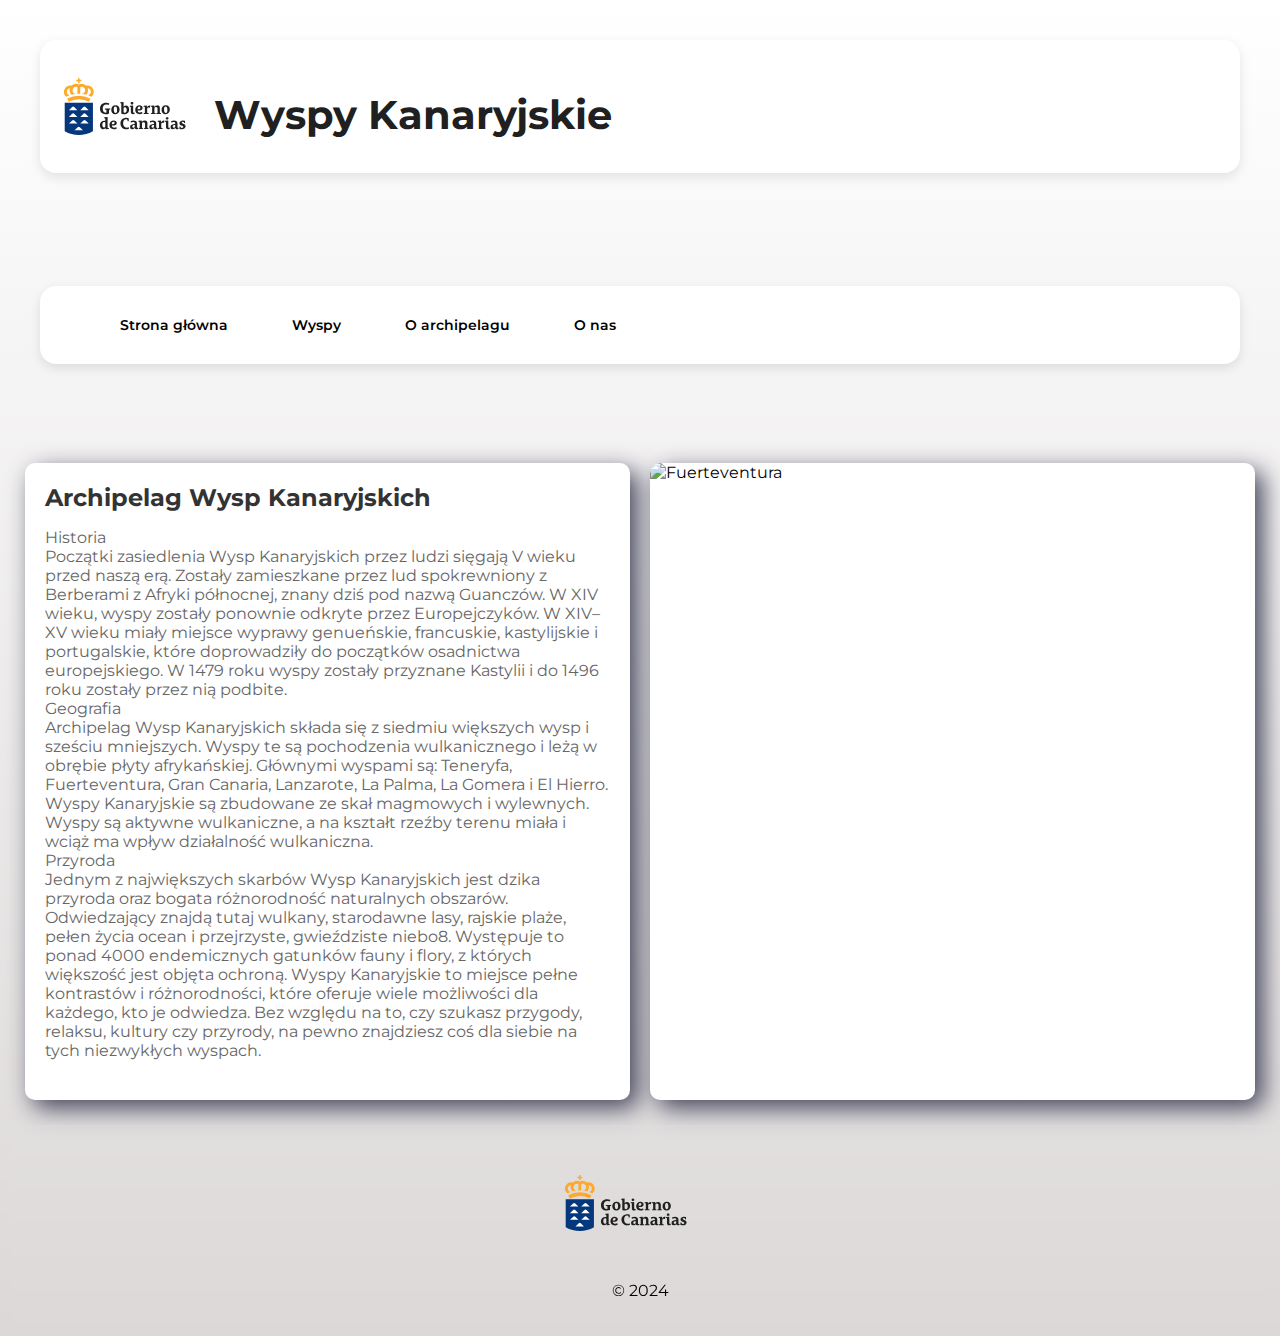
==== archi.html @ 338e1dc8 "Update archi.html" ====
<!DOCTYPE html>
<html lang="pl">
<head>
    <meta charset="UTF-8">
    <meta name="viewport" content="width=device-width, initial-scale=1.0">
    <title>Wyspy Kanaryjskie</title>
    <link href="https://fonts.googleapis.com/css2?family=Quicksand:wght@500&display=swap" rel="stylesheet">
    <link href="https://fonts.googleapis.com/css2?family=Montserrat:wght@400;700&display=swap" rel="stylesheet">
    <style>
        body {
            font-family: 'Montserrat', sans-serif;
            width: 100%;
            height: 100%;
            background: linear-gradient(to bottom, #ffffff, #dcd8d8);
            backdrop-filter: blur(0deg, #00000038 30%, #ffffff44 100%);;
            background-size: cover;
            background-position: center;
            position: relative;
            background-repeat: no-repeat;
            margin: 0;
            padding: 0;
        }
        header {            
            color: #202020;
            text-align: center;
            padding: 40px 0;
        }
        h1, h2 {
            font-family: 'Montserrat', sans-serif;
        }
        h1 {
            font-size: 2.5rem;
            margin-bottom: 10px;
        }
        h2 {
            font-size: 1.5rem;
            margin-top: 0;
            color: #333;
        }
        main {
            padding: 25px;
        }
        .grid-container {
            display: grid;
            grid-template-columns: repeat(auto-fit, minmax(300px, 1fr));
            gap: 20px;
        }
        .grid-item {
            border-radius: 10px;
            overflow: hidden;
            background-color: #fff; /* Tło w kolorze białym */
            box-shadow: 8px 8px 24px 0px rgba(66, 68, 90, 1)
        }
        .grid-item img {
            width: 100%;
            height: auto;
            border-radius: 10px 10px 0 0;
            object-fit: cover;
            ;
        }
        .grid-item-content {
            padding: 20px;
        }
        .grid-item h2 {
            margin-bottom: 10px;
            font-size: 1.5rem;
            color: #333;
        }
        .grid-item p {
            margin-bottom: 20px;
            color: #666;
        }
        .map {
            width: 100%;
            height: 100%;
            border: none;
        }
        footer {
            
            backdrop-filter: blur(5px);
            color: #000000;
            text-align: center;
            padding: 20px 0;
        }
        .footer-item img{
            width: 150px;
             margin: 30px 0;
            cursor: pointer;     
            align-items: center;     
        }
        .container {
    display: flex;
    font-size: 14px;
    height: 25vh;
}

.navbar {
    margin: auto;
    padding: 0.5rem 1.5rem;
    background: #fff;
    border-radius: 1rem;
    box-shadow: 0 4px 12px rgba(0, 0, 0, 0.1);
}

.nav-links {
    display: flex;
    gap: 2rem;
}

.nav-link, .drop-down li {
    list-style: none;
    height: 100%;
    padding: 0.5rem 1rem;
    font-weight: 600;
    cursor: pointer;
    
}

a {
    text-decoration: none;
    color: currentColor;
}

.drop-down {
    position: absolute;
    padding: 0.5rem 0;
    margin: 0.5rem -0.5rem;
    background: antiquewhite;
    color: black;
    box-shadow: 0 4px 12px rgba(0, 0, 0, 0.1);
    border-radius: 0.5rem;
    font-size: 12px;
    display: none;
}
.nav-link:hover {
    background-color: black;
    color: #fff;
    border-radius: 0.5rem;
}

.services:hover .drop-down {
    display: block;
}

.services a {
    display: flex;
    align-items: center;
}


.drop-down li:hover {
    background: black;
    color: white;
    border-radius: 0.5rem;
}
        .navbar .logo{
            width: 150px;
            margin: 30px 0;
            cursor: pointer;    
        }
        .navbar{
            
            width: 90%;
            margin: auto;
            display: flex;
            align-items: center;
            position: relative;
            z-index: 10;    
        }
    </style>
</head>
<body>
    <header>        
        <div id="hero">
            <div class="navbar">
                <img src="logo_can.svg" class="logo" alt="logo">                
                <h1>Wyspy Kanaryjskie</h1>
            </div>
        </div>
    </header>
    <div class="container">
        <nav class="navbar">
            <ul class="nav-links">
                <li class="nav-link">
                    <a href="index.html">Strona główna</a>
                </li>
                <li class="nav-link services">
                    <a href="menu.html">Wyspy                      
                    </a>
                    <ul class="drop-down">               
                        <li><a href="fuerteventura.html">Fuerteventura</a></li>         
                        <li><a href="tenerife.html">Tenerife</a></li>
                        <li><a href="grancanaria.html">Gran Canaria</a></li>
                        <li><a href="lanzarote.html">Lanzarote</a></li>
                        <li><a href="lapalma.html">La Palma</a></li>
                        <li><a href="lagomera.html">La Gomera</a></li>
                    </ul>
                </li>
                <li class="nav-link">
                    <a href="archi.html">O archipelagu</a>
                </li>
                <li class="nav-link">
                    <a href="onas.html">O nas</a>
                </li>
            </ul>
        </nav>
    </div>
    <main>
        <div class="grid-container">
            <div class="grid-item">
               
                <div class="grid-item-content">
                    <h2>Archipelag Wysp Kanaryjskich</h2>
                    <p>
                        Historia
                        <br>
                        Początki zasiedlenia Wysp Kanaryjskich przez ludzi sięgają V wieku przed naszą erą. Zostały zamieszkane przez lud spokrewniony z Berberami z Afryki północnej, znany dziś pod nazwą Guanczów. W XIV wieku, wyspy zostały ponownie odkryte przez Europejczyków. W XIV–XV wieku miały miejsce wyprawy genueńskie, francuskie, kastylijskie i portugalskie, które doprowadziły do początków osadnictwa europejskiego. W 1479 roku wyspy zostały przyznane Kastylii i do 1496 roku zostały przez nią podbite.
                        <br>
                        Geografia   
                        <br>
                        Archipelag Wysp Kanaryjskich składa się z siedmiu większych wysp i sześciu mniejszych. Wyspy te są pochodzenia wulkanicznego i leżą w obrębie płyty afrykańskiej. Głównymi wyspami są: Teneryfa, Fuerteventura, Gran Canaria, Lanzarote, La Palma, La Gomera i El Hierro. Wyspy Kanaryjskie są zbudowane ze skał magmowych i wylewnych. Wyspy są aktywne wulkaniczne, a na kształt rzeźby terenu miała i wciąż ma wpływ działalność wulkaniczna.
                        <br>
                        Przyroda
                        <br>
                        Jednym z największych skarbów Wysp Kanaryjskich jest dzika przyroda oraz bogata różnorodność naturalnych obszarów. Odwiedzający znajdą tutaj wulkany, starodawne lasy, rajskie plaże, pełen życia ocean i przejrzyste, gwieździste niebo8. Występuje to ponad 4000 endemicznych gatunków fauny i flory, z których większość jest objęta ochroną.
                        Wyspy Kanaryjskie to miejsce pełne kontrastów i różnorodności, które oferuje wiele możliwości dla każdego, kto je odwiedza. Bez względu na to, czy szukasz przygody, relaksu, kultury czy przyrody, na pewno znajdziesz coś dla siebie na tych niezwykłych wyspach.</p>
                </div>
            </div>
            <div class="grid-item">
                <img src="https://i.pinimg.com/originals/8b/0f/a1/8b0fa14f21d6b877082210d0e78e2ed8.jpg" alt="Fuerteventura"> 
            </div>
        </div>
    </main>
    <footer>
        <div class="footer-item">
            <img src="logo_can.svg" alt="Logo MXN">
        </div>
        <p>© 2024</p>
    </footer>
</body>
</html>
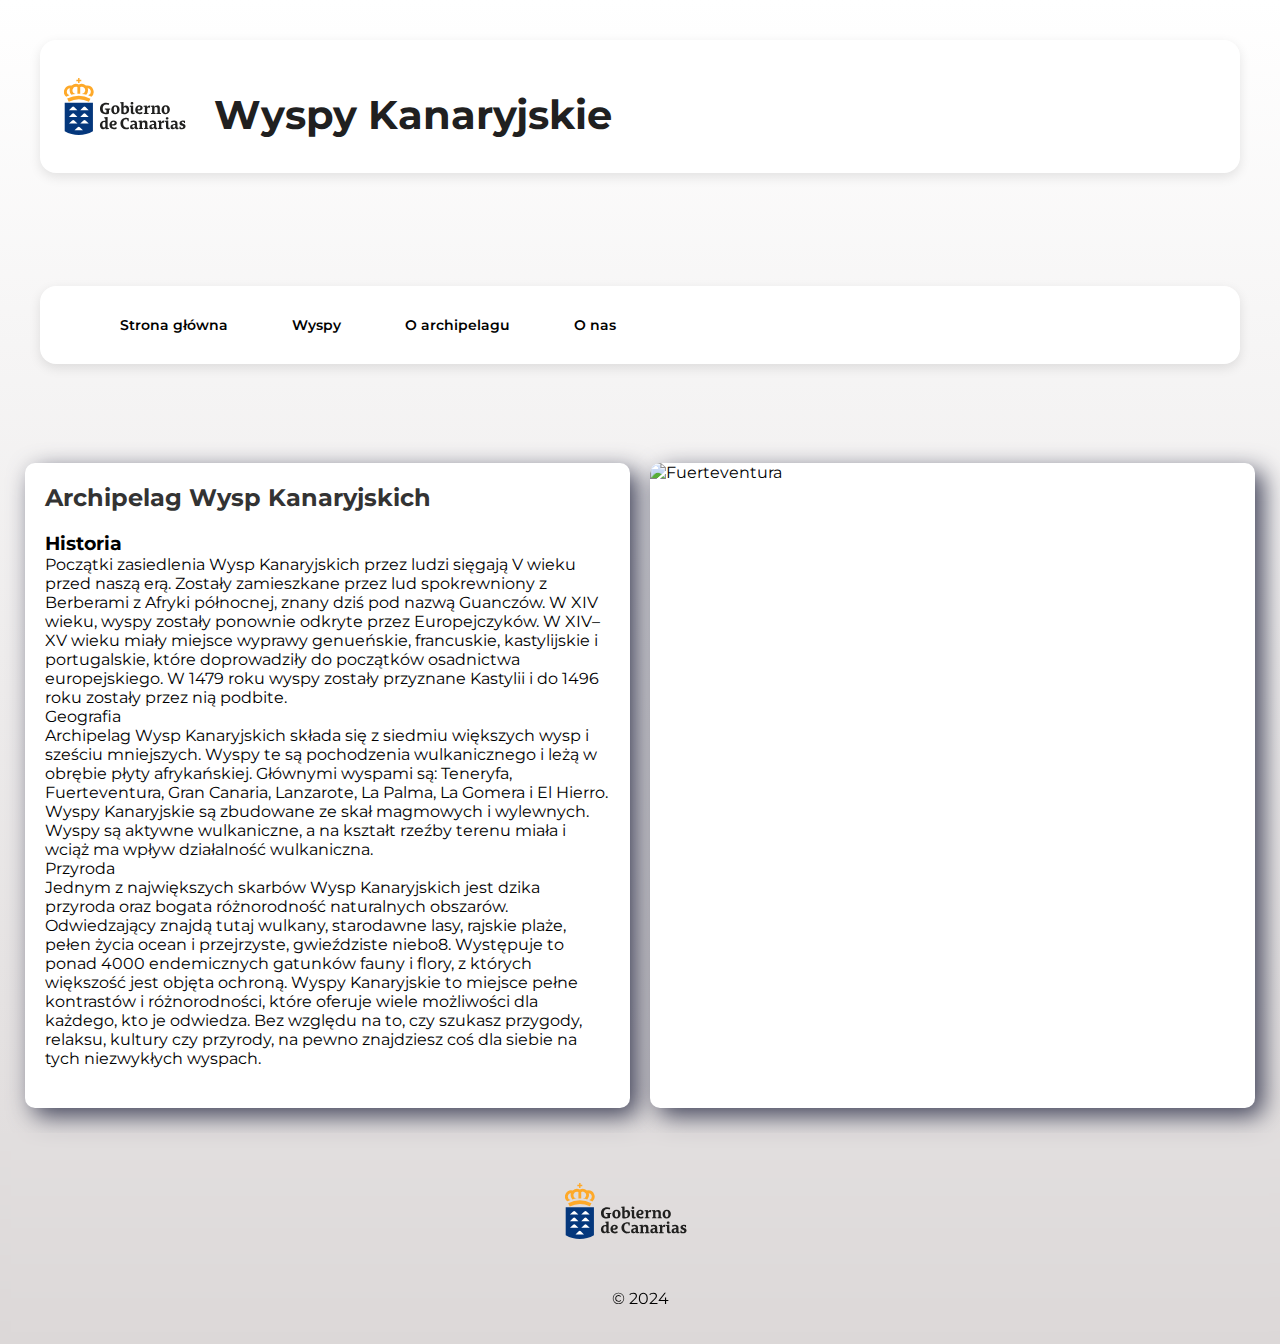
==== commit 9c65685f: "Update archi.html" ====
--- a/archi.html
+++ b/archi.html
@@ -167,6 +167,10 @@
             position: relative;
             z-index: 10;    
         }
+        h3 {
+            display: inline; /* Dodany styl dla elementów <h3> */
+            font-weight: bold; /* Dodatkowo, w celu zachowania wytłuszczenia */
+        }
     </style>
 </head>
 <body>
@@ -212,9 +216,9 @@
                 <div class="grid-item-content">
                     <h2>Archipelag Wysp Kanaryjskich</h2>
                     <p>
-                        Historia
-                        <br>
-                        Początki zasiedlenia Wysp Kanaryjskich przez ludzi sięgają V wieku przed naszą erą. Zostały zamieszkane przez lud spokrewniony z Berberami z Afryki północnej, znany dziś pod nazwą Guanczów. W XIV wieku, wyspy zostały ponownie odkryte przez Europejczyków. W XIV–XV wieku miały miejsce wyprawy genueńskie, francuskie, kastylijskie i portugalskie, które doprowadziły do początków osadnictwa europejskiego. W 1479 roku wyspy zostały przyznane Kastylii i do 1496 roku zostały przez nią podbite.
+                        <h3>Historia</h3>
+                        <br>
+                     Początki zasiedlenia Wysp Kanaryjskich przez ludzi sięgają V wieku przed naszą erą. Zostały zamieszkane przez lud spokrewniony z Berberami z Afryki północnej, znany dziś pod nazwą Guanczów. W XIV wieku, wyspy zostały ponownie odkryte przez Europejczyków. W XIV–XV wieku miały miejsce wyprawy genueńskie, francuskie, kastylijskie i portugalskie, które doprowadziły do początków osadnictwa europejskiego. W 1479 roku wyspy zostały przyznane Kastylii i do 1496 roku zostały przez nią podbite.
                         <br>
                         Geografia   
                         <br>
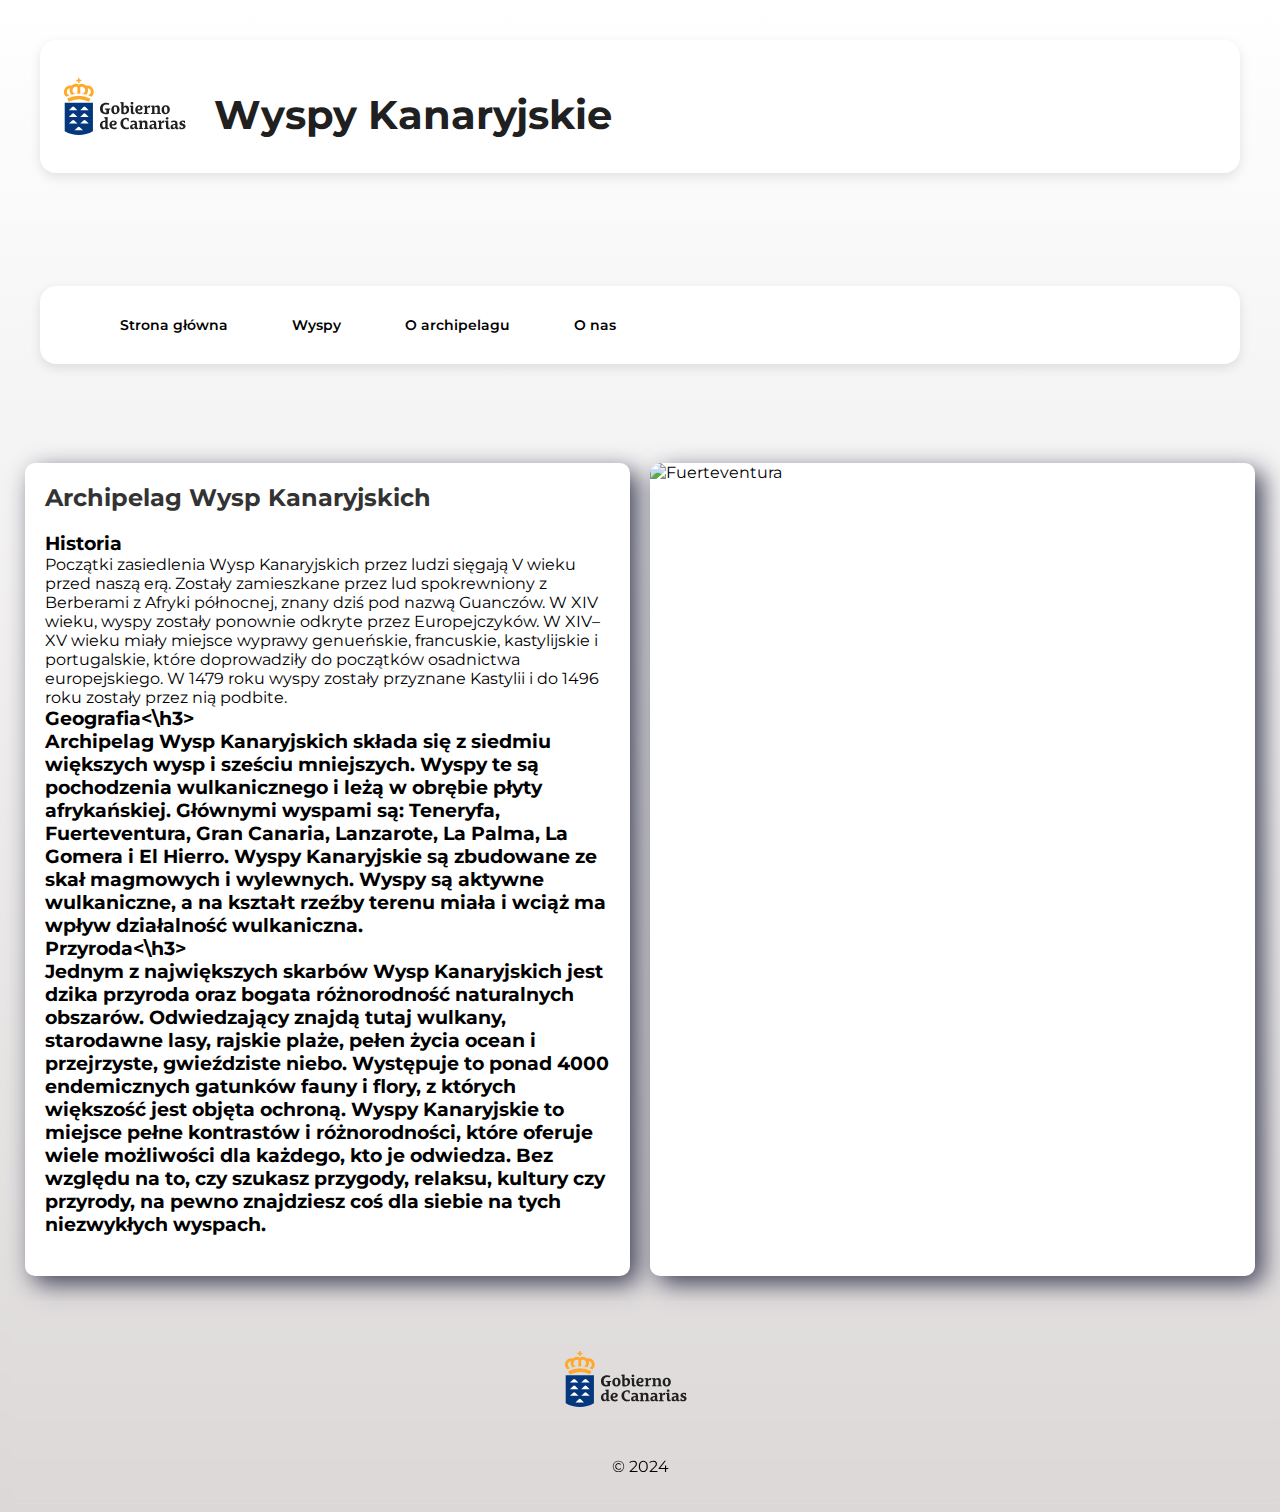
==== commit b0929c10: "Update archi.html" ====
--- a/archi.html
+++ b/archi.html
@@ -220,13 +220,13 @@
                         <br>
                      Początki zasiedlenia Wysp Kanaryjskich przez ludzi sięgają V wieku przed naszą erą. Zostały zamieszkane przez lud spokrewniony z Berberami z Afryki północnej, znany dziś pod nazwą Guanczów. W XIV wieku, wyspy zostały ponownie odkryte przez Europejczyków. W XIV–XV wieku miały miejsce wyprawy genueńskie, francuskie, kastylijskie i portugalskie, które doprowadziły do początków osadnictwa europejskiego. W 1479 roku wyspy zostały przyznane Kastylii i do 1496 roku zostały przez nią podbite.
                         <br>
-                        Geografia   
+                        <h3>Geografia<\h3>
                         <br>
                         Archipelag Wysp Kanaryjskich składa się z siedmiu większych wysp i sześciu mniejszych. Wyspy te są pochodzenia wulkanicznego i leżą w obrębie płyty afrykańskiej. Głównymi wyspami są: Teneryfa, Fuerteventura, Gran Canaria, Lanzarote, La Palma, La Gomera i El Hierro. Wyspy Kanaryjskie są zbudowane ze skał magmowych i wylewnych. Wyspy są aktywne wulkaniczne, a na kształt rzeźby terenu miała i wciąż ma wpływ działalność wulkaniczna.
                         <br>
-                        Przyroda
-                        <br>
-                        Jednym z największych skarbów Wysp Kanaryjskich jest dzika przyroda oraz bogata różnorodność naturalnych obszarów. Odwiedzający znajdą tutaj wulkany, starodawne lasy, rajskie plaże, pełen życia ocean i przejrzyste, gwieździste niebo8. Występuje to ponad 4000 endemicznych gatunków fauny i flory, z których większość jest objęta ochroną.
+                        <h3>Przyroda<\h3>
+                        <br>
+                        Jednym z największych skarbów Wysp Kanaryjskich jest dzika przyroda oraz bogata różnorodność naturalnych obszarów. Odwiedzający znajdą tutaj wulkany, starodawne lasy, rajskie plaże, pełen życia ocean i przejrzyste, gwieździste niebo. Występuje to ponad 4000 endemicznych gatunków fauny i flory, z których większość jest objęta ochroną.
                         Wyspy Kanaryjskie to miejsce pełne kontrastów i różnorodności, które oferuje wiele możliwości dla każdego, kto je odwiedza. Bez względu na to, czy szukasz przygody, relaksu, kultury czy przyrody, na pewno znajdziesz coś dla siebie na tych niezwykłych wyspach.</p>
                 </div>
             </div>
